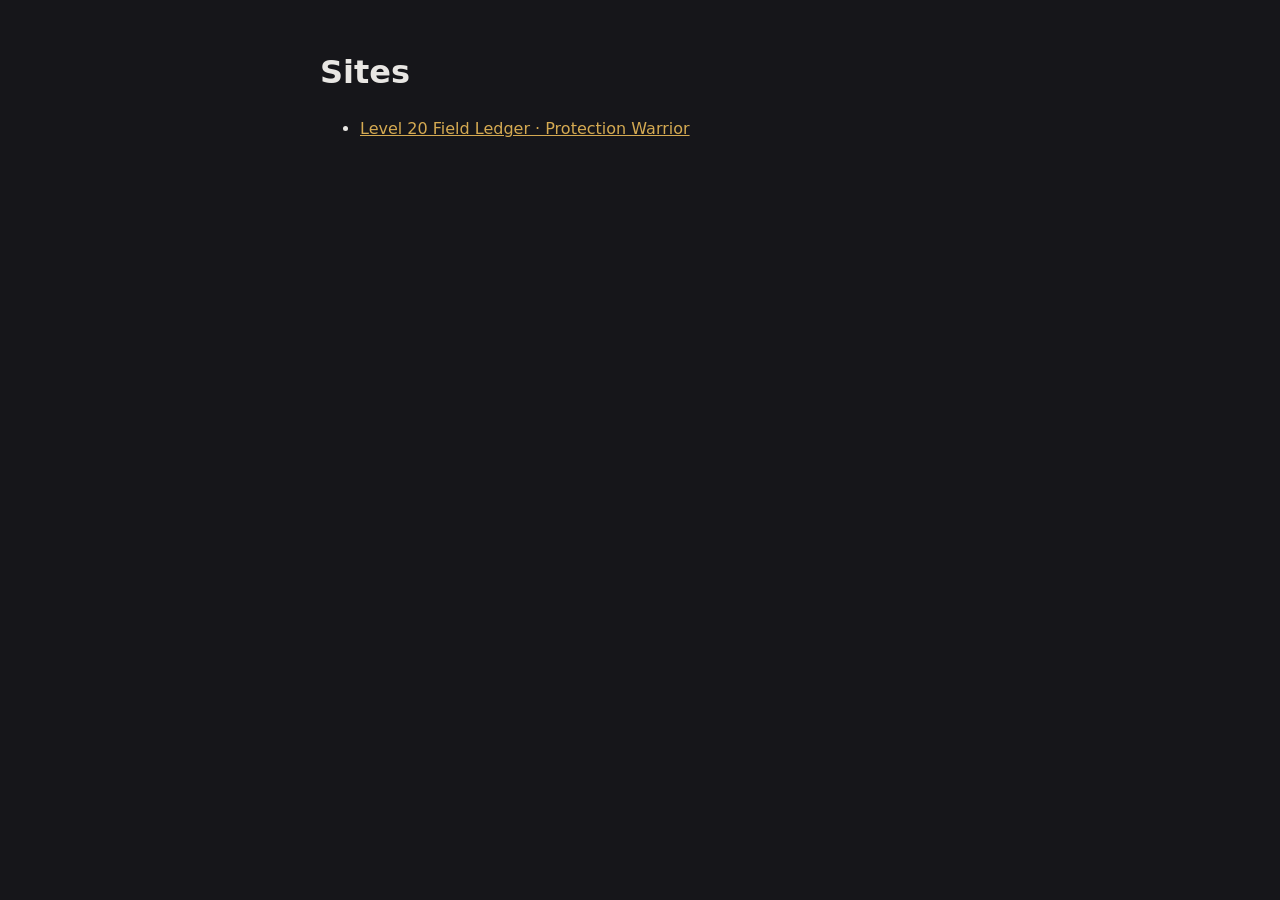
==== index.html @ e03d8a85 "Add Protection Warrior level 20 field ledger" ====
<!doctype html>
<html lang="en"><head><meta charset="utf-8"><meta name="viewport" content="width=device-width,initial-scale=1">
<title>Sites</title><meta name="robots" content="noindex">
<style>body{font:16px/1.5 system-ui,sans-serif;max-width:40rem;margin:3rem auto;padding:0 16px;background:#16161a;color:#e8e6e3}a{color:#d5aa52}</style>
</head><body><h1>Sites</h1><ul><li><a href="warrior/">Level 20 Field Ledger · Protection Warrior</a></li></ul></body></html>
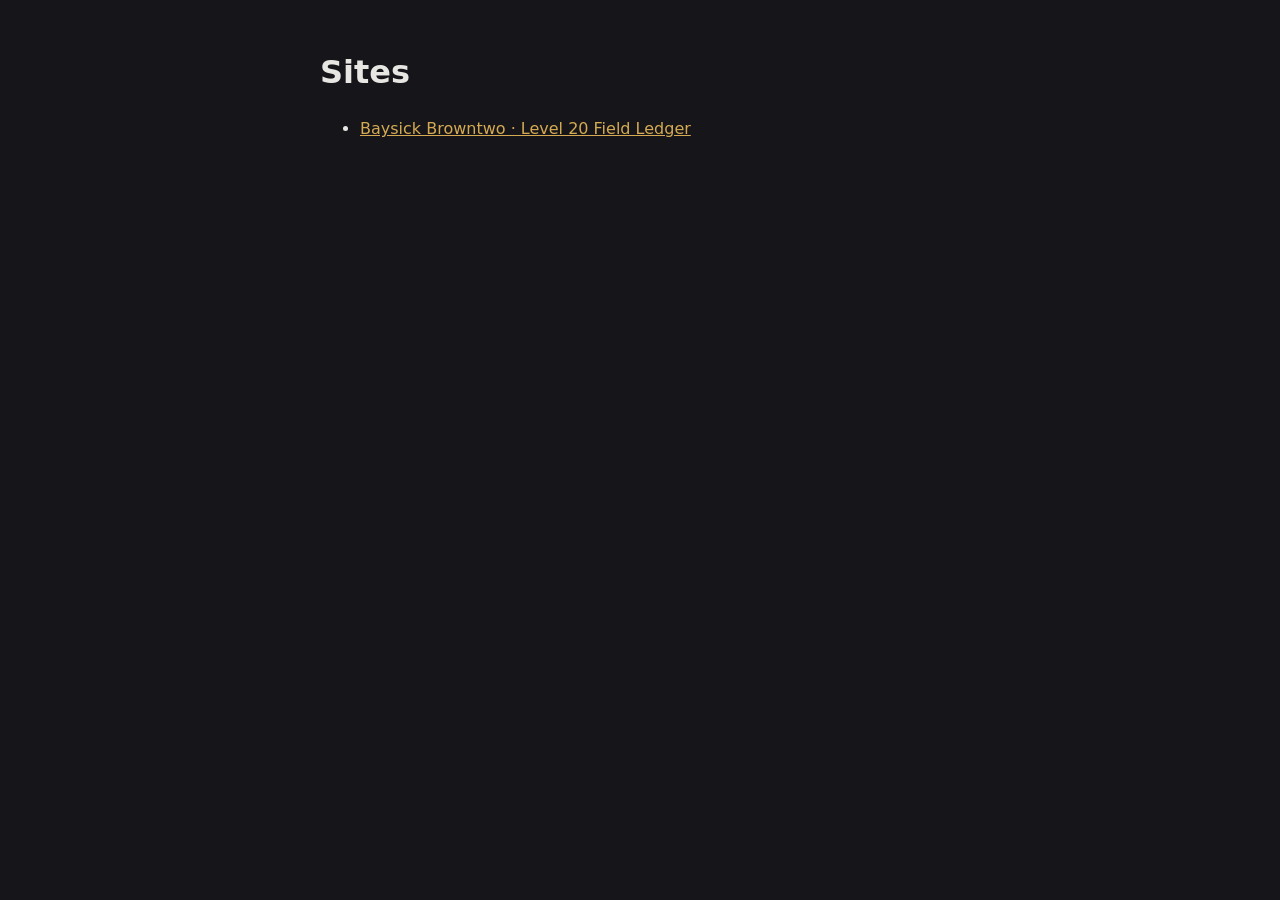
==== commit 1cbe227a: "Name the ledger for Baysick Browntwo" ====
--- a/index.html
+++ b/index.html
@@ -2,4 +2,4 @@
 <html lang="en"><head><meta charset="utf-8"><meta name="viewport" content="width=device-width,initial-scale=1">
 <title>Sites</title><meta name="robots" content="noindex">
 <style>body{font:16px/1.5 system-ui,sans-serif;max-width:40rem;margin:3rem auto;padding:0 16px;background:#16161a;color:#e8e6e3}a{color:#d5aa52}</style>
-</head><body><h1>Sites</h1><ul><li><a href="warrior/">Level 20 Field Ledger · Protection Warrior</a></li></ul></body></html>
+</head><body><h1>Sites</h1><ul><li><a href="warrior/">Baysick Browntwo · Level 20 Field Ledger</a></li></ul></body></html>
